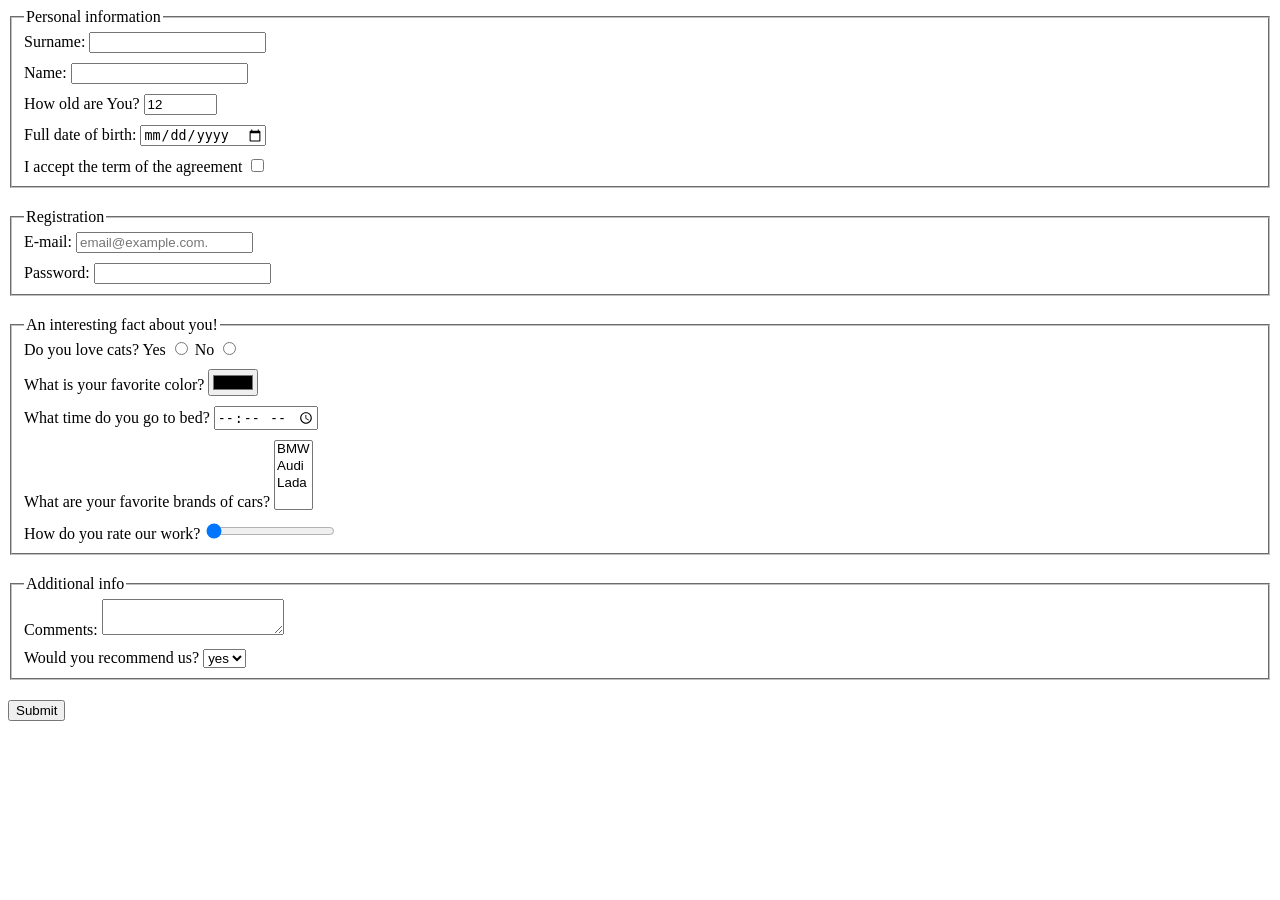
==== src/index.html @ b5811066 "solution" ====
<!doctype html>
<html lang="en">
  <head>
    <meta charset="UTF-8">
    <meta name="viewport"
      content="width=device-width, user-scalable=no, initial-scale=1.0, maximum-scale=1.0, minimum-scale=1.0">
    <meta http-equiv="X-UA-Compatible" content="ie=edge">
    <title>HTML Form</title>
    <link rel="stylesheet" href="./style.css">
  </head>
  <body>
    <form
      action="https://mate-academy-form-lesson.herokuapp.com/create-application"
      method="post"
      onsubmit="onSubmit()">
      <fieldset class="group">
        <legend>Personal information</legend>
        <div class="data">
          <label for="surname">Surname:</label>
          <input
            type="text"
            name="surname"
            id="surname"
            autocomplete="off">
        </div>

        <div class="data">
          <label for="name">Name:</label>
          <input
            type="text"
            name="name"
            id="name"
            autocomplete="off">
        </div>

        <div class="data">
          <label for="age">How old are You?</label>
          <input
            type="number"
            class="ageline"
            name="age"
            id="age"
            value="12"
            min="12"
            max="110">
        </div>

        <div class="data">
          <label for="date">Full date of birth:</label>
          <input
            type="date"
            name="date"
            id="date">
        </div>

        <div class="data">
          <label for="terms">I accept the term of the agreement</label>
          <input
            type="checkbox"
            name="term"
            id="terms">
        </div>
      </fieldset>

      <fieldset class="group">
        <legend>Registration</legend>
        <div class="data">
          <label for="email">E-mail:</label>
          <input
            type="email"
            name="email"
            id="email"
            placeholder="email@example.com."
            required autocomplete="off">
        </div>

        <div class="data">
          <label for="password">Password:</label>
          <input
            type="password"
            name="password"
            id="password"
            minlength="8"
            maxlength="15"
            autocomplete="off">
        </div>
      </fieldset>

      <fieldset class="group">
        <legend>An interesting fact about you!</legend>
        <div class="data"> Do you love cats?
          <label for="yes">Yes</label>
          <input
            type="radio"
            id="yes"
            name="choice"
            value="yes">
          <label for="no">No</label>
          <input
            type="radio"
            name="choice"
            id="no"
            value="no">
        </div>

        <div class="data">
          <label for="color">What is your favorite color?</label>
          <input
            type="color"
            name="color"
            id="color">
        </div>

        <div class="data">
          <label for="bed">What time do you go to bed?</label>
          <input
            type="time"
            name="time"
            id="bed">
        </div>

        <div class="data">
          <label for="car">What are your favorite brands of cars?</label>
          <select id="car" multiple>
            <option value="bmw">BMW</option>
            <option value="audi">Audi</option>
            <option value="lada">Lada</option>
          </select>
        </div>

        <div class="data">
          <label for="rate">How do you rate our work?</label>
          <input
            type="range"
            name="range"
            min="1"
            max="10"
            value="1"
            id="rate">
        </div>
      </fieldset>

      <fieldset class="group">
        <legend>Additional info</legend>
        <div class="data">
          <label for="comments">Comments:</label>
          <textarea name="comments" id="comments"></textarea>
        </div>

        <div class="data">
          <label for="recc">Would you recommend us?</label>
          <select name="recommend" id="recc">
            <option value="recc-yes">yes</option>
            <option value="recc-no">no</option>
          </select>
        </div>
      </fieldset>
      <button type="submit">Submit</button>
    </form>
    <script type="text/javascript" src="./main.js"></script>
  </body>
</html>
---- src/style.css ----
.group {
  margin-bottom: 20px;
}

.ageline {
  width: 65px;
}

.data {
  margin-bottom: 10px;
  margin-top: 0;
}

.data:last-child {
  margin-bottom: 0;
}
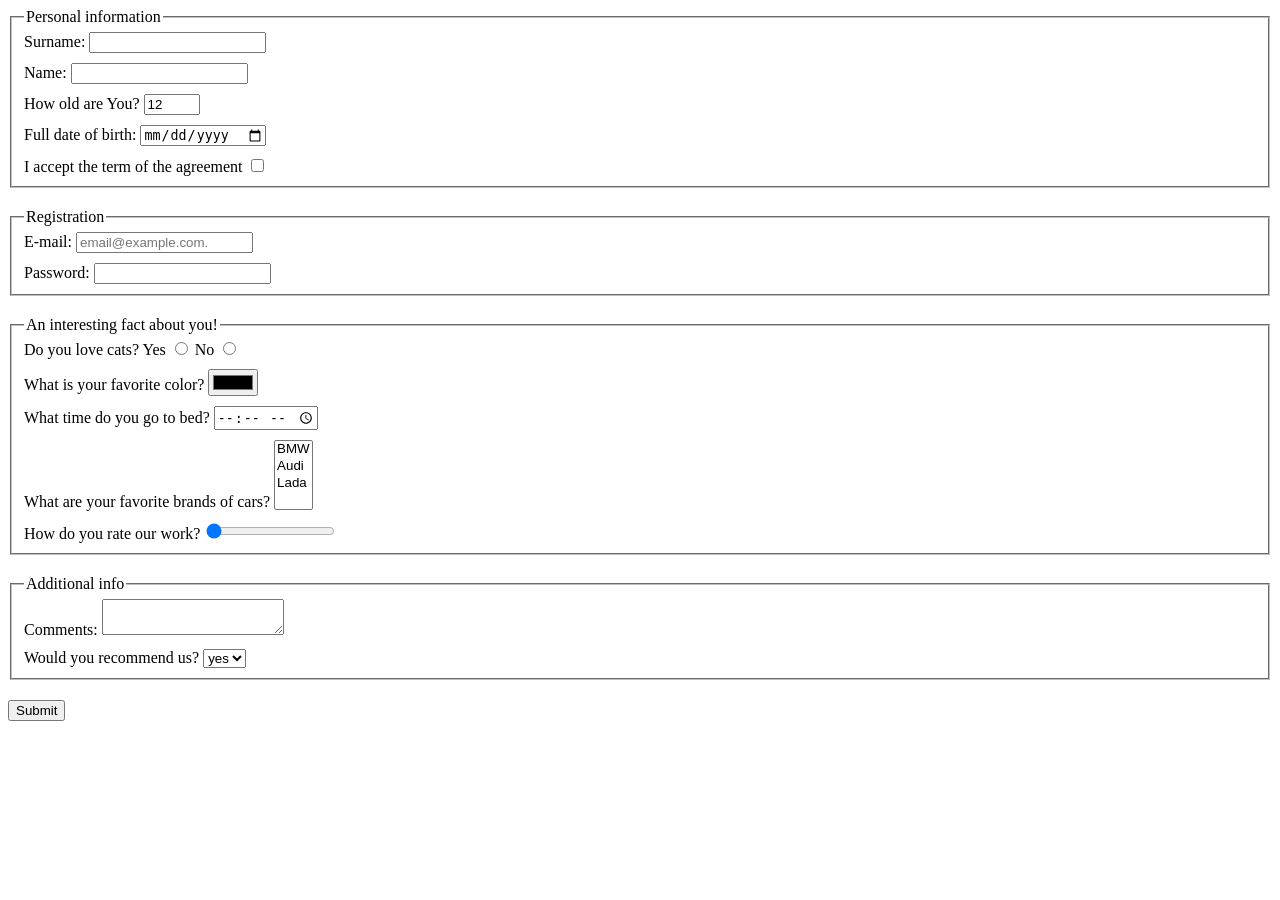
==== commit c4fdc70d: "Fixes" ====
--- a/src/index.html
+++ b/src/index.html
@@ -13,7 +13,7 @@
       action="https://mate-academy-form-lesson.herokuapp.com/create-application"
       method="post"
       onsubmit="onSubmit()">
-      <fieldset class="group">
+      <fieldset class="fieldset">
         <legend>Personal information</legend>
         <div class="data">
           <label for="surname">Surname:</label>
@@ -21,7 +21,8 @@
             type="text"
             name="surname"
             id="surname"
-            autocomplete="off">
+            autocomplete="off"
+            >
         </div>
 
         <div class="data">
@@ -30,7 +31,8 @@
             type="text"
             name="name"
             id="name"
-            autocomplete="off">
+            autocomplete="off"
+            >
         </div>
 
         <div class="data">
@@ -42,7 +44,8 @@
             id="age"
             value="12"
             min="12"
-            max="110">
+            max="110"
+            >
         </div>
 
         <div class="data">
@@ -50,7 +53,8 @@
           <input
             type="date"
             name="date"
-            id="date">
+            id="date"
+            >
         </div>
 
         <div class="data">
@@ -58,11 +62,12 @@
           <input
             type="checkbox"
             name="term"
-            id="terms">
+            id="terms"
+            >
         </div>
       </fieldset>
 
-      <fieldset class="group">
+      <fieldset class="fieldset">
         <legend>Registration</legend>
         <div class="data">
           <label for="email">E-mail:</label>
@@ -71,7 +76,8 @@
             name="email"
             id="email"
             placeholder="email@example.com."
-            required autocomplete="off">
+            required autocomplete="off"
+            >
         </div>
 
         <div class="data">
@@ -82,25 +88,28 @@
             id="password"
             minlength="8"
             maxlength="15"
-            autocomplete="off">
+            autocomplete="off"
+            >
         </div>
       </fieldset>
 
-      <fieldset class="group">
+      <fieldset class="fieldset">
         <legend>An interesting fact about you!</legend>
         <div class="data"> Do you love cats?
           <label for="yes">Yes</label>
           <input
             type="radio"
             id="yes"
-            name="choice"
-            value="yes">
+            name="love-cats"
+            value="yes"
+            >
           <label for="no">No</label>
           <input
             type="radio"
-            name="choice"
+            name="hate-cats"
             id="no"
-            value="no">
+            value="no"
+            >
         </div>
 
         <div class="data">
@@ -108,7 +117,8 @@
           <input
             type="color"
             name="color"
-            id="color">
+            id="color"
+            >
         </div>
 
         <div class="data">
@@ -116,7 +126,8 @@
           <input
             type="time"
             name="time"
-            id="bed">
+            id="bed"
+            >
         </div>
 
         <div class="data">
@@ -136,11 +147,12 @@
             min="1"
             max="10"
             value="1"
-            id="rate">
+            id="rate"
+            >
         </div>
       </fieldset>
 
-      <fieldset class="group">
+      <fieldset class="fieldset">
         <legend>Additional info</legend>
         <div class="data">
           <label for="comments">Comments:</label>
@@ -148,10 +160,10 @@
         </div>
 
         <div class="data">
-          <label for="recc">Would you recommend us?</label>
-          <select name="recommend" id="recc">
-            <option value="recc-yes">yes</option>
-            <option value="recc-no">no</option>
+          <label for="recommend">Would you recommend us?</label>
+          <select name="recommend" id="recommend">
+            <option value="yes">yes</option>
+            <option value="no">no</option>
           </select>
         </div>
       </fieldset>
@@ -159,4 +171,4 @@
     </form>
     <script type="text/javascript" src="./main.js"></script>
   </body>
-</html>+</html>
--- a/src/style.css
+++ b/src/style.css
@@ -1,9 +1,5 @@
-.group {
+.fieldset {
   margin-bottom: 20px;
-}
-
-.ageline {
-  width: 65px;
 }
 
 .data {
